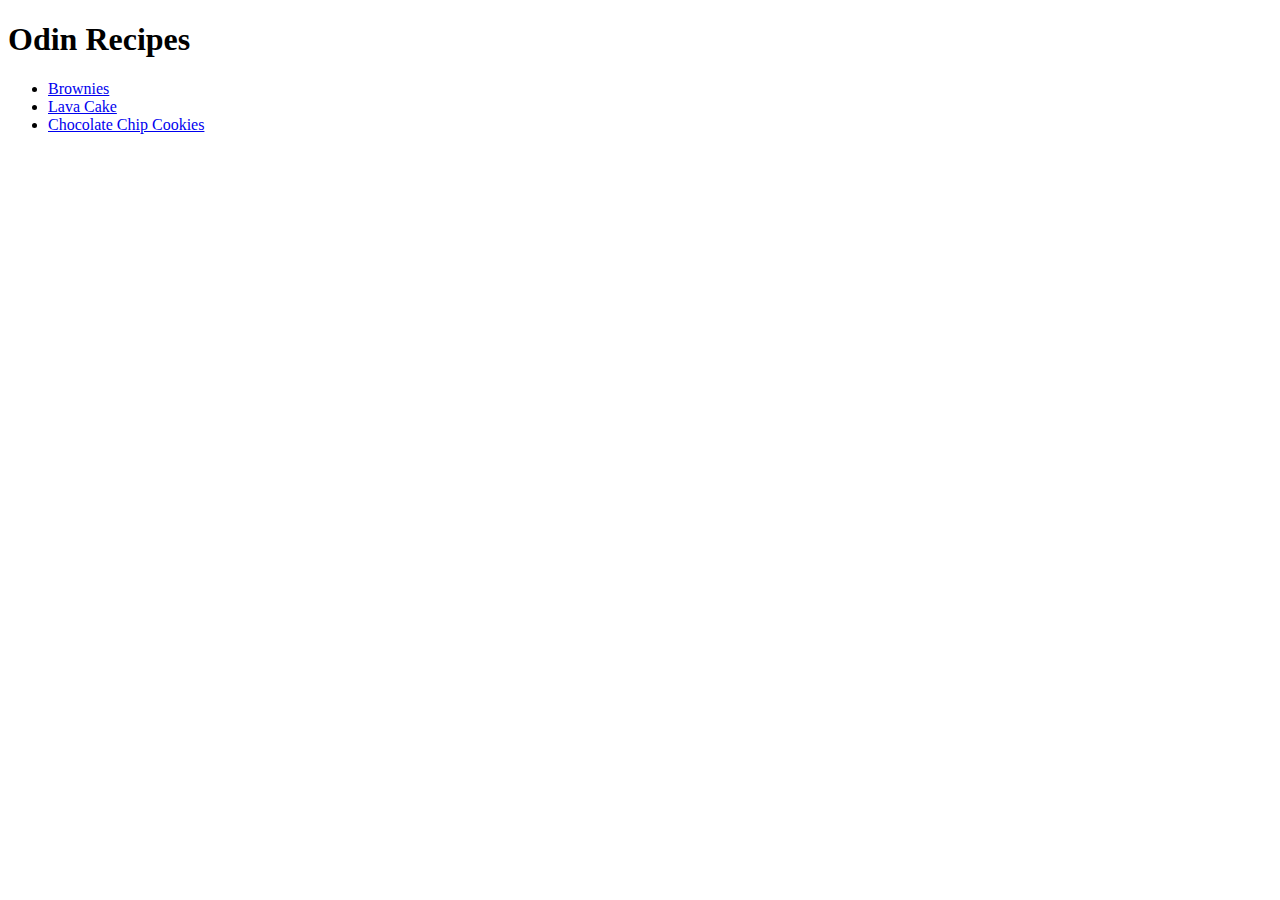
==== index.html @ 8ddaa90d "Added index, linked brownies, cookies, and cake" ====
<!DOCTYPE html>
<html lang="eng">
    <head>
        <meta charset="utf8">
        <Title>Odin Recipes</Title>
    </head>
<body>
    <h1>Odin Recipes</h1>
    <ul>
        <li><a href="recipes/brownies.html">Brownies</a></li>
        <li><a href="recipes/lava-cake.html">Lava Cake</a></li>
        <li><a href="recipes/chocolate-chip-cookies.html">Chocolate Chip Cookies</a></li>
    </ul>
</body>
</html>
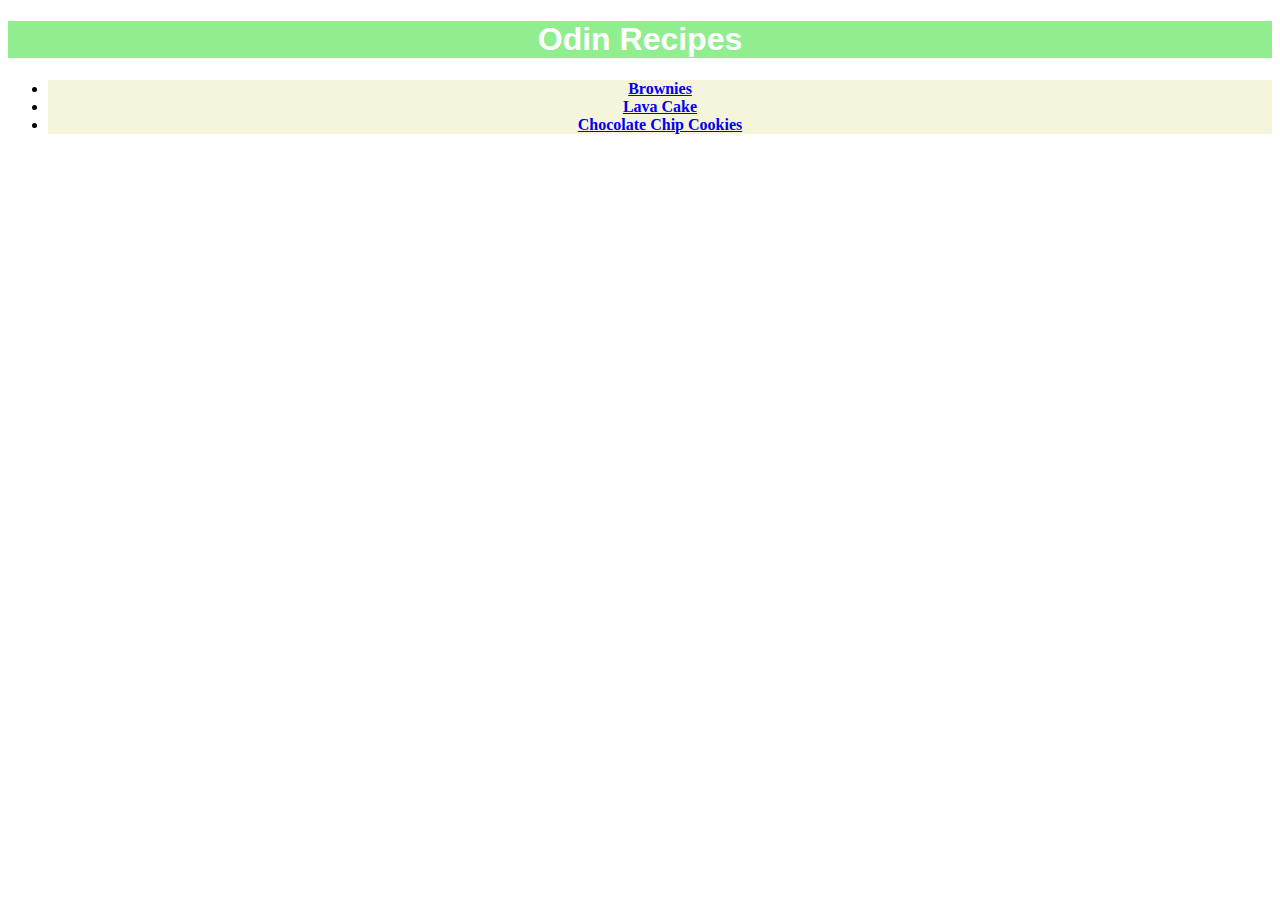
==== commit 40c6bdfd: "Add style to cookies, brownies, index" ====
--- a/index.html
+++ b/index.html
@@ -3,6 +3,7 @@
     <head>
         <meta charset="utf8">
         <Title>Odin Recipes</Title>
+        <link rel="stylesheet" href="style.css">
     </head>
 <body>
     <h1>Odin Recipes</h1>
--- a/style.css
+++ b/style.css
@@ -0,0 +1,11 @@
+h1{
+    color: white;
+    background-color: lightgreen;
+    font-family: 'Franklin Gothic Medium', 'Arial Narrow', Arial, sans-serif;
+    text-align: center;
+}
+li{
+    text-align: center;
+    background-color: beige;
+    font-weight: bold;
+}